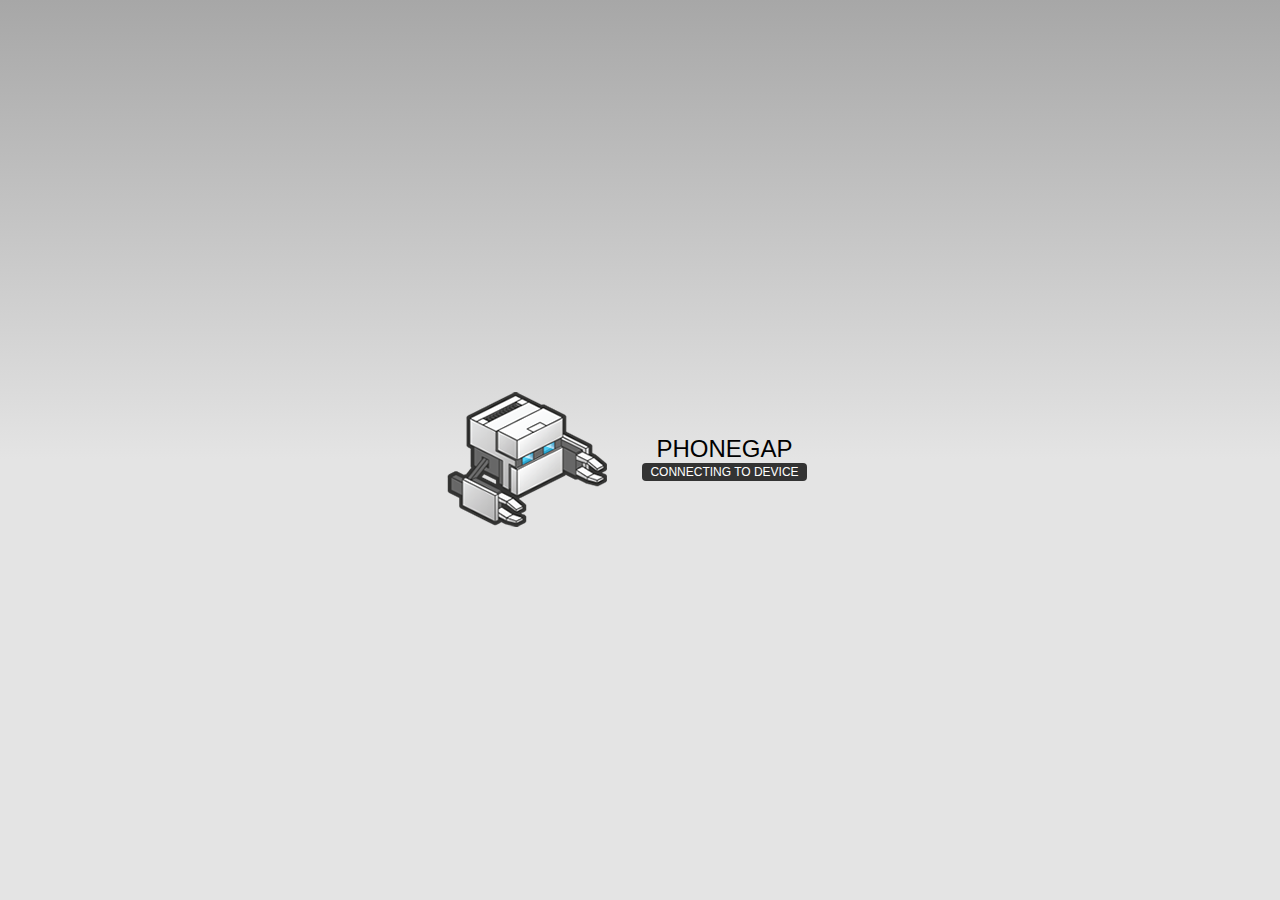
==== index.html @ 89493927 "libre" ====
<!DOCTYPE html>
<!--
    Copyright (c) 2012-2014 Adobe Systems Incorporated. All rights reserved.

    Licensed to the Apache Software Foundation (ASF) under one
    or more contributor license agreements.  See the NOTICE file
    distributed with this work for additional information
    regarding copyright ownership.  The ASF licenses this file
    to you under the Apache License, Version 2.0 (the
    "License"); you may not use this file except in compliance
    with the License.  You may obtain a copy of the License at

    http://www.apache.org/licenses/LICENSE-2.0

    Unless required by applicable law or agreed to in writing,
    software distributed under the License is distributed on an
    "AS IS" BASIS, WITHOUT WARRANTIES OR CONDITIONS OF ANY
     KIND, either express or implied.  See the License for the
    specific language governing permissions and limitations
    under the License.
-->
<html>
    <head>
        <meta charset="utf-8" />
        <meta name="format-detection" content="telephone=no" />
        <meta name="msapplication-tap-highlight" content="no" />
        <!-- WARNING: for iOS 7, remove the width=device-width and height=device-height attributes. See https://issues.apache.org/jira/browse/CB-4323 -->
        <meta name="viewport" content="user-scalable=no, initial-scale=1, maximum-scale=1, minimum-scale=1, width=device-width, height=device-height, target-densitydpi=device-dpi" />
        <link rel="stylesheet" type="text/css" href="css/index.css" />
        <title>Hello World</title>
    </head>
    <body>
        <div class="app">
            <h1>PhoneGap</h1>
            <div id="deviceready" class="blink">
                <p class="event listening">Connecting to Device</p>
                <p class="event received">Device is Ready</p>
            </div>
        </div>
        <script type="text/javascript" src="cordova.js"></script>
        <script type="text/javascript" src="js/index.js"></script>
        <script type="text/javascript">
            app.initialize();
        </script>
    </body>
</html>
---- css/index.css ----
/*
 * Licensed to the Apache Software Foundation (ASF) under one
 * or more contributor license agreements.  See the NOTICE file
 * distributed with this work for additional information
 * regarding copyright ownership.  The ASF licenses this file
 * to you under the Apache License, Version 2.0 (the
 * "License"); you may not use this file except in compliance
 * with the License.  You may obtain a copy of the License at
 *
 * http://www.apache.org/licenses/LICENSE-2.0
 *
 * Unless required by applicable law or agreed to in writing,
 * software distributed under the License is distributed on an
 * "AS IS" BASIS, WITHOUT WARRANTIES OR CONDITIONS OF ANY
 * KIND, either express or implied.  See the License for the
 * specific language governing permissions and limitations
 * under the License.
 */
* {
    -webkit-tap-highlight-color: rgba(0,0,0,0); /* make transparent link selection, adjust last value opacity 0 to 1.0 */
}

body {
    -webkit-touch-callout: none;                /* prevent callout to copy image, etc when tap to hold */
    -webkit-text-size-adjust: none;             /* prevent webkit from resizing text to fit */
    -webkit-user-select: none;                  /* prevent copy paste, to allow, change 'none' to 'text' */
    background-color:#E4E4E4;
    background-image:linear-gradient(top, #A7A7A7 0%, #E4E4E4 51%);
    background-image:-webkit-linear-gradient(top, #A7A7A7 0%, #E4E4E4 51%);
    background-image:-ms-linear-gradient(top, #A7A7A7 0%, #E4E4E4 51%);
    background-image:-webkit-gradient(
        linear,
        left top,
        left bottom,
        color-stop(0, #A7A7A7),
        color-stop(0.51, #E4E4E4)
    );
    background-attachment:fixed;
    font-family:'HelveticaNeue-Light', 'HelveticaNeue', Helvetica, Arial, sans-serif;
    font-size:12px;
    height:100%;
    margin:0px;
    padding:0px;
    text-transform:uppercase;
    width:100%;
}

/* Portrait layout (default) */
.app {
    background:url(../img/logo.png) no-repeat center top; /* 170px x 200px */
    position:absolute;             /* position in the center of the screen */
    left:50%;
    top:50%;
    height:50px;                   /* text area height */
    width:225px;                   /* text area width */
    text-align:center;
    padding:180px 0px 0px 0px;     /* image height is 200px (bottom 20px are overlapped with text) */
    margin:-115px 0px 0px -112px;  /* offset vertical: half of image height and text area height */
                                   /* offset horizontal: half of text area width */
}

/* Landscape layout (with min-width) */
@media screen and (min-aspect-ratio: 1/1) and (min-width:400px) {
    .app {
        background-position:left center;
        padding:75px 0px 75px 170px;  /* padding-top + padding-bottom + text area = image height */
        margin:-90px 0px 0px -198px;  /* offset vertical: half of image height */
                                      /* offset horizontal: half of image width and text area width */
    }
}

h1 {
    font-size:24px;
    font-weight:normal;
    margin:0px;
    overflow:visible;
    padding:0px;
    text-align:center;
}

.event {
    border-radius:4px;
    -webkit-border-radius:4px;
    color:#FFFFFF;
    font-size:12px;
    margin:0px 30px;
    padding:2px 0px;
}

.event.listening {
    background-color:#333333;
    display:block;
}

.event.received {
    background-color:#4B946A;
    display:none;
}

@keyframes fade {
    from { opacity: 1.0; }
    50% { opacity: 0.4; }
    to { opacity: 1.0; }
}
 
@-webkit-keyframes fade {
    from { opacity: 1.0; }
    50% { opacity: 0.4; }
    to { opacity: 1.0; }
}
 
.blink {
    animation:fade 3000ms infinite;
    -webkit-animation:fade 3000ms infinite;
}
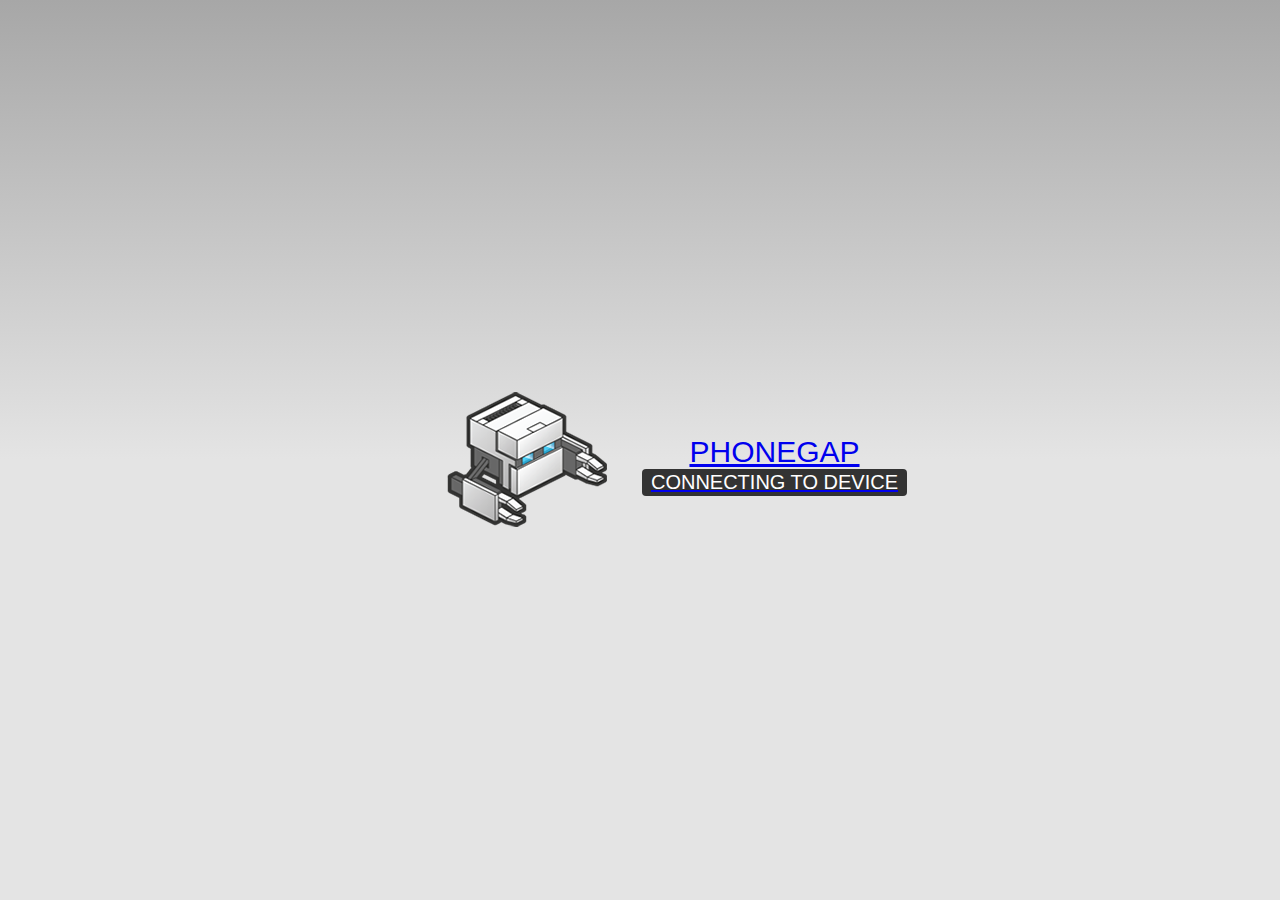
==== commit 53eb5446: "lista1" ====
--- a/index.html
+++ b/index.html
@@ -27,15 +27,17 @@
         <!-- WARNING: for iOS 7, remove the width=device-width and height=device-height attributes. See https://issues.apache.org/jira/browse/CB-4323 -->
         <meta name="viewport" content="user-scalable=no, initial-scale=1, maximum-scale=1, minimum-scale=1, width=device-width, height=device-height, target-densitydpi=device-dpi" />
         <link rel="stylesheet" type="text/css" href="css/index.css" />
-        <title>Hello World</title>
+        <title>Hola Alejandro</title>
     </head>
     <body>
         <div class="app">
+		<a href="lista.html">
             <h1>PhoneGap</h1>
             <div id="deviceready" class="blink">
                 <p class="event listening">Connecting to Device</p>
-                <p class="event received">Device is Ready</p>
+                <p class="event received">Todo listo Alex</p>
             </div>
+		</a>
         </div>
         <script type="text/javascript" src="cordova.js"></script>
         <script type="text/javascript" src="js/index.js"></script>
--- a/css/index.css
+++ b/css/index.css
@@ -37,7 +37,7 @@
     );
     background-attachment:fixed;
     font-family:'HelveticaNeue-Light', 'HelveticaNeue', Helvetica, Arial, sans-serif;
-    font-size:12px;
+    font-size:20px;
     height:100%;
     margin:0px;
     padding:0px;
@@ -52,7 +52,7 @@
     left:50%;
     top:50%;
     height:50px;                   /* text area height */
-    width:225px;                   /* text area width */
+    width:325px;                   /* text area width */
     text-align:center;
     padding:180px 0px 0px 0px;     /* image height is 200px (bottom 20px are overlapped with text) */
     margin:-115px 0px 0px -112px;  /* offset vertical: half of image height and text area height */
@@ -70,7 +70,7 @@
 }
 
 h1 {
-    font-size:24px;
+    font-size:30px;
     font-weight:normal;
     margin:0px;
     overflow:visible;
@@ -82,7 +82,7 @@
     border-radius:4px;
     -webkit-border-radius:4px;
     color:#FFFFFF;
-    font-size:12px;
+    font-size:20px;
     margin:0px 30px;
     padding:2px 0px;
 }
@@ -113,3 +113,130 @@
     animation:fade 3000ms infinite;
     -webkit-animation:fade 3000ms infinite;
 }
+#header {
+	position:absolute;
+	top:0; left:0;
+	width:100%;
+	height:45px;
+	line-height:45px;
+	background: rgba(60,152,195,1);
+	background: -moz-linear-gradient(top, rgba(60,152,195,1) 0%, rgba(48,123,158,1) 100%);
+	background: -webkit-gradient(left top, left bottom, color-stop(0%, rgba(60,152,195,1)), color-stop(100%, rgba(48,123,158,1)));
+	background: -webkit-linear-gradient(top, rgba(60,152,195,1) 0%, rgba(48,123,158,1) 100%);
+	background: -o-linear-gradient(top, rgba(60,152,195,1) 0%, rgba(48,123,158,1) 100%);
+	background: -ms-linear-gradient(top, rgba(60,152,195,1) 0%, rgba(48,123,158,1) 100%);
+	background: linear-gradient(to bottom, rgba(60,152,195,1) 0%, rgba(48,123,158,1) 100%);
+	filter: progid:DXImageTransform.Microsoft.gradient( startColorstr='#3c98c3', endColorstr='#307b9e', GradientType=0 );
+	padding:0;
+	color:#eee;
+	font-size:20px;
+	text-align:center
+}
+
+#footer {
+	position:absolute;
+	bottom:0; left:0;
+	width:100%;
+	height:48px;
+	background: rgba(254,254,254,1);
+	background: -moz-linear-gradient(top, rgba(254,254,254,1) 0%, rgba(226,226,226,1) 100%);
+	background: -webkit-gradient(left top, left bottom, color-stop(0%, rgba(254,254,254,1)), color-stop(100%, rgba(226,226,226,1)));
+	background: -webkit-linear-gradient(top, rgba(254,254,254,1) 0%, rgba(226,226,226,1) 100%);
+	background: -o-linear-gradient(top, rgba(254,254,254,1) 0%, rgba(226,226,226,1) 100%);
+	background: -ms-linear-gradient(top, rgba(254,254,254,1) 0%, rgba(226,226,226,1) 100%);
+	background: linear-gradient(to bottom, rgba(254,254,254,1) 0%, rgba(226,226,226,1) 100%);
+	filter: progid:DXImageTransform.Microsoft.gradient( startColorstr='#fefefe', endColorstr='#e2e2e2', GradientType=0 );
+	padding:0
+}
+
+#wrapper {
+	position:absolute; z-index:1;
+	top:45px; bottom:48px; left:-9999px;
+	width:100%;
+	background:#aaa;
+	background-image:url('../img/fondo.jpg');
+	overflow:auto
+}
+
+#scroller {
+	position:absolute; z-index:1;
+/*	-webkit-touch-callout:none;*/
+	-webkit-tap-highlight-color:rgba(0,0,0,0);
+	width:100%;
+	padding:0
+}
+
+#scroller ul {
+	list-style:none;
+	padding:0;
+	margin:0;
+	width:100%;
+	text-align:left
+}
+
+#scroller li {
+	padding:0 10px;
+	height:40px;
+	line-height:40px;
+	border-bottom:1px solid #ccc;
+	border-top:1px solid #fff;
+	background-color:#fafafa;
+	font-size:14px
+}
+
+#myFrame {
+	position:absolute;
+	top:0; 
+	left:0
+}
+
+#pullDown, #pullUp {
+	background:#fff;
+	height:40px;
+	line-height:40px;
+	padding:5px 10px;
+	border-bottom:1px solid #ccc;
+	font-weight:bold;
+	font-size:14px;
+	color:#888
+}
+
+#pullDown .pullDownIcon, #pullUp .pullUpIcon  {
+	display:block; float:left;
+	width:40px; height:40px;
+	background:url(../img/pull-icon@2x.png) 0 0 no-repeat;
+	-webkit-background-size:40px 80px; background-size:40px 80px;
+	-webkit-transition-property:-webkit-transform;
+	-webkit-transition-duration:250ms
+}
+
+#pullDown .pullDownIcon {
+	-webkit-transform:rotate(0deg) translateZ(0);
+}
+
+#pullUp .pullUpIcon  {
+	-webkit-transform:rotate(-180deg) translateZ(0);
+}
+
+#pullDown.flip .pullDownIcon {
+	-webkit-transform:rotate(-180deg) translateZ(0);
+}
+
+#pullUp.flip .pullUpIcon {
+	-webkit-transform:rotate(0deg) translateZ(0);
+}
+
+#pullDown.loading .pullDownIcon, #pullUp.loading .pullUpIcon {
+	background-position:0 100%;
+	-webkit-transform:rotate(0deg) translateZ(0);
+	-webkit-transition-duration:0ms;
+	-webkit-animation-name:loading;
+	-webkit-animation-duration:2s;
+	-webkit-animation-iteration-count:infinite;
+	-webkit-animation-timing-function:linear
+}
+
+@-webkit-keyframes loading {
+	from { -webkit-transform:rotate(0deg) translateZ(0); }
+	to { -webkit-transform:rotate(360deg) translateZ(0); }
+}
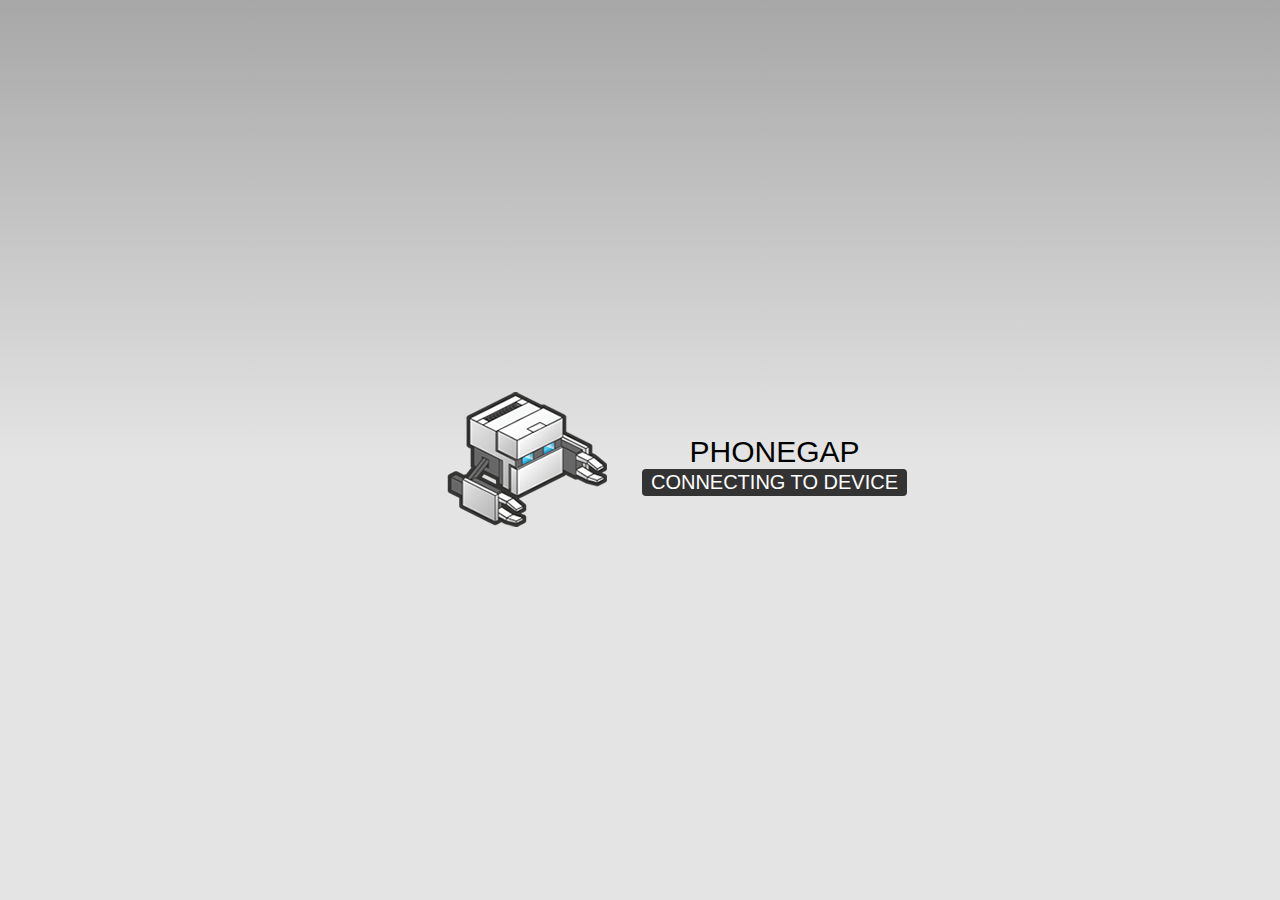
==== commit 2375553a: "Ajax" ====
--- a/index.html
+++ b/index.html
@@ -31,13 +31,15 @@
     </head>
     <body>
         <div class="app">
-		<a href="lista.html">
             <h1>PhoneGap</h1>
-            <div id="deviceready" class="blink">
+            <div id="deviceready" class="blink" onclick="location.href='lista.html'">
                 <p class="event listening">Connecting to Device</p>
-                <p class="event received">Todo listo Alex</p>
+                <p class="event received">Todo listo Alex. Ver LISTA</p>
             </div>
-		</a>
+			<br><br>
+			<div id="deviceready" class="blink" onclick="location.href='cars.html'">
+                <p class="event received">Ver AJAX</p>
+            </div>
         </div>
         <script type="text/javascript" src="cordova.js"></script>
         <script type="text/javascript" src="js/index.js"></script>
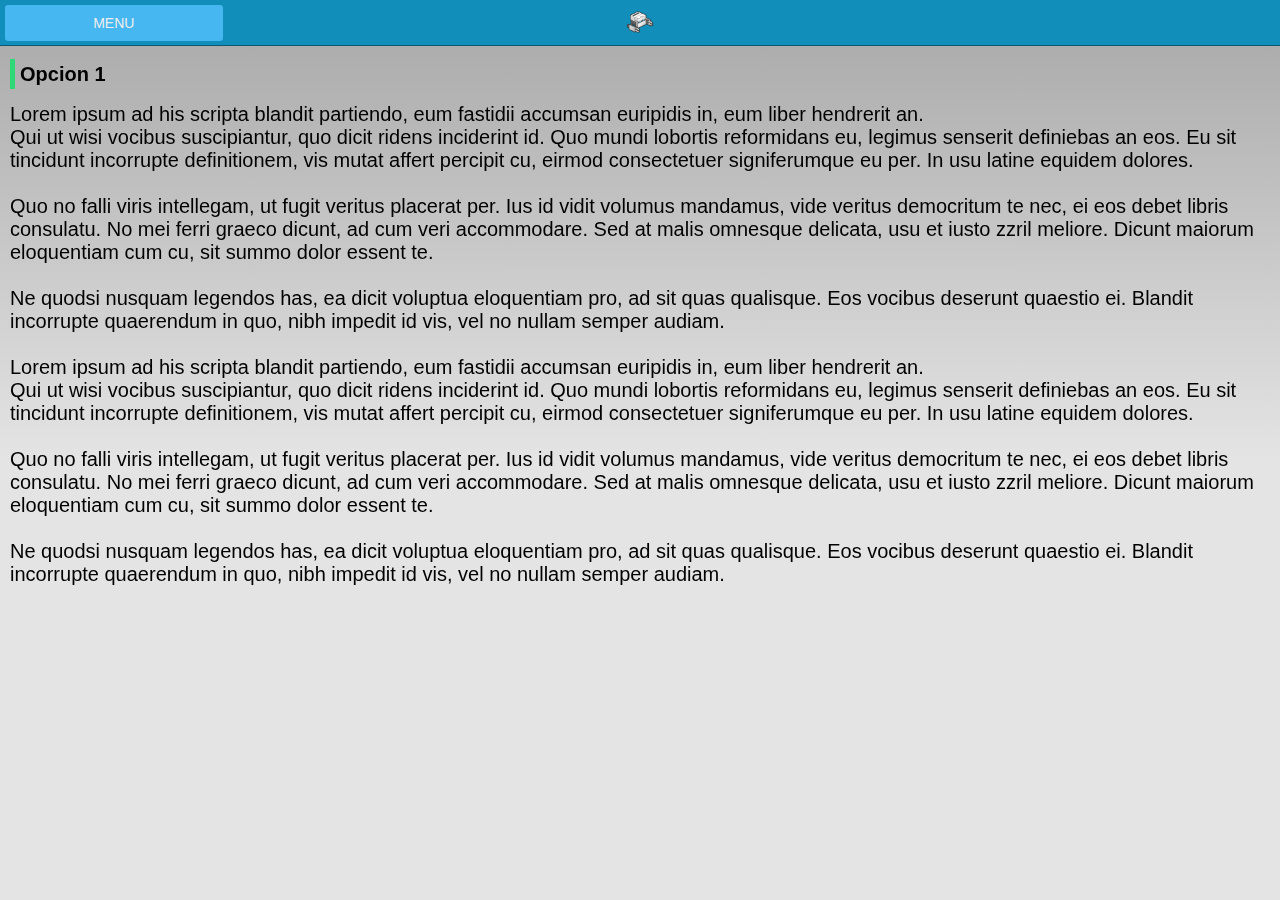
==== commit 82ff3e4f: "con menu" ====
--- a/index.html
+++ b/index.html
@@ -30,18 +30,27 @@
         <title>Hola Alejandro</title>
     </head>
     <body>
-        <div class="app">
-            <h1>PhoneGap</h1>
-            <div id="deviceready" class="blink" onclick="location.href='lista.html'">
-                <p class="event listening">Connecting to Device</p>
-                <p class="event received">Todo listo Alex. Ver LISTA</p>
-            </div>
-			<br><br>
-			<div id="deviceready" class="blink" onclick="location.href='cars.html'">
-                <p class="event received">Ver AJAX</p>
-            </div>
-        </div>
+	<div class="app">
+		<div id="menuprincipal">
+			<div id="wrapperMenu">
+				<div class="scroller">
+					<div id="contenidoMenu"></div>
+				</div>
+			</div>
+		</div>
+		<div id="cuerpo">
+	        <div id="header"><a href="javascript:menu('menu');"><div class="btn">MENU</div></a><img class="logo" src="img/logo.png" /></div>
+			<div id="wrapper">
+				<div class="scroller">
+					<div id="contenidoCuerpo"></div>
+				</div>
+			</div>
+		</div>
+       </div>
+	   <script type="text/javascript" src="js/jquery.js"></script>
         <script type="text/javascript" src="cordova.js"></script>
+		 <script type="text/javascript" src="js/fastclick.js"></script>
+        <script type="text/javascript" src="js/iscroll.js"></script>
         <script type="text/javascript" src="js/index.js"></script>
         <script type="text/javascript">
             app.initialize();
--- a/css/index.css
+++ b/css/index.css
@@ -1,27 +1,67 @@
-/*
- * Licensed to the Apache Software Foundation (ASF) under one
- * or more contributor license agreements.  See the NOTICE file
- * distributed with this work for additional information
- * regarding copyright ownership.  The ASF licenses this file
- * to you under the Apache License, Version 2.0 (the
- * "License"); you may not use this file except in compliance
- * with the License.  You may obtain a copy of the License at
- *
- * http://www.apache.org/licenses/LICENSE-2.0
- *
- * Unless required by applicable law or agreed to in writing,
- * software distributed under the License is distributed on an
- * "AS IS" BASIS, WITHOUT WARRANTIES OR CONDITIONS OF ANY
- * KIND, either express or implied.  See the License for the
- * specific language governing permissions and limitations
- * under the License.
- */
 * {
-    -webkit-tap-highlight-color: rgba(0,0,0,0); /* make transparent link selection, adjust last value opacity 0 to 1.0 */
+    -webkit-user-select: none;
 }
 
 body {
-    -webkit-touch-callout: none;                /* prevent callout to copy image, etc when tap to hold */
+    font-family:'HelveticaNeue-Light', 'HelveticaNeue', Helvetica, Arial, sans-serif;
+    font-size:14px;
+    height:100%;
+    width:100%;
+    padding:0;
+	margin:0;
+	border:0;
+	position: fixed;
+}
+
+a {
+    color: inherit;
+    text-decoration: none;
+    -webkit-touch-callout: none;
+    -webkit-tap-highlight-color: rgba(0, 0, 0, 0);
+}
+
+/*Inicio estilos de la cabecera*/
+#header {
+	position:absolute; z-index:2;
+	top:0; left:0;
+	width:100%;
+	background: #118eba;
+	border-bottom: 1px solid #0e5771;
+	padding:0;
+	color:#eee;
+	font-size:14px;
+	line-height: 45px;
+	text-align:center;
+	height: 45px;
+}
+
+#header .btn {
+    position: absolute;
+    top: 5px;
+    left: 5px;
+    width:17%;
+    line-height: 36px;
+    background-color:#46b7f1;
+	-webkit-border-radius: 3px;
+	-moz-border-radius: 3px;
+	border-radius: 3px;
+}
+
+#header .btn:active {
+    background-color:#0f6f91;
+}
+
+.logo{
+	height:32px; 
+	width:auto; 
+	margin-top:6px
+}
+/*Fin estilos de la cabecera*/
+
+/*Inicio estilo del cuerpo*/
+#cuerpo{
+	position:absolute;
+	-webkit-touch-callout: none;                /* prevent callout to copy image, etc when tap to hold */
     -webkit-text-size-adjust: none;             /* prevent webkit from resizing text to fit */
     -webkit-user-select: none;                  /* prevent copy paste, to allow, change 'none' to 'text' */
     background-color:#E4E4E4;
@@ -41,122 +81,165 @@
     height:100%;
     margin:0px;
     padding:0px;
-    text-transform:uppercase;
     width:100%;
-}
-
-/* Portrait layout (default) */
-.app {
-    background:url(../img/logo.png) no-repeat center top; /* 170px x 200px */
-    position:absolute;             /* position in the center of the screen */
-    left:50%;
-    top:50%;
-    height:50px;                   /* text area height */
-    width:325px;                   /* text area width */
-    text-align:center;
-    padding:180px 0px 0px 0px;     /* image height is 200px (bottom 20px are overlapped with text) */
-    margin:-115px 0px 0px -112px;  /* offset vertical: half of image height and text area height */
-                                   /* offset horizontal: half of text area width */
-}
-
-/* Landscape layout (with min-width) */
-@media screen and (min-aspect-ratio: 1/1) and (min-width:400px) {
-    .app {
-        background-position:left center;
-        padding:75px 0px 75px 170px;  /* padding-top + padding-bottom + text area = image height */
-        margin:-90px 0px 0px -198px;  /* offset vertical: half of image height */
-                                      /* offset horizontal: half of image width and text area width */
-    }
-}
-
-h1 {
-    font-size:30px;
-    font-weight:normal;
-    margin:0px;
-    overflow:visible;
-    padding:0px;
-    text-align:center;
-}
-
-.event {
-    border-radius:4px;
-    -webkit-border-radius:4px;
-    color:#FFFFFF;
-    font-size:20px;
-    margin:0px 30px;
-    padding:2px 0px;
-}
-
-.event.listening {
-    background-color:#333333;
-    display:block;
-}
-
-.event.received {
-    background-color:#4B946A;
-    display:none;
-}
-
-@keyframes fade {
-    from { opacity: 1.0; }
-    50% { opacity: 0.4; }
-    to { opacity: 1.0; }
+	position: absolute;
+}
+
+#cuerpo h1{
+	font-size:20px;
+	line-height:30px
+}
+
+.borde-h1{
+	width:5px;
+	float:left;
+	height:30px;
+	margin-right:5px
+}
+
+#contenidoCuerpo{
+	margin:10px
+}
+/*Final estilos del cuerpo*/
+
+/*Inicio estilos del menu principal*/
+#menuprincipal{
+	background:url(../img/fondo.jpg) repeat;
+	position:absolute;
+	width: 80%;
+	height: 100%;
+}
+
+#wrapperMenu {
+	position:absolute; z-index:1;
+	top:0;
+	bottom:0; left:0;
+	height:100%;
+	width:100%;
+	overflow:auto;
+}
+
+.borde-menu{
+	width:5px;
+	float:left;
+	left:0px;
+	height:100%;
+	margin-right:10px
+}
+
+.color1{
+	background:#2ed877;
+}
+
+.color2{
+	background:#3398dc;
+}
+
+.color3{
+	background:#f4c601;
+}
+
+.color4{
+	background:#fa5039;
+}
+
+.color5{
+	background:#f9870b;
+}
+
+.color6{
+	background:#00c8a4;
+}
+/*Fin del estilo del menu principal*/
+
+/*Inicio estilos de las capas internas de los iscroll, tanto cuerpo como menu*/
+.scroller {
+	position:absolute; z-index:1;
+	width:100%;
+	padding:0;
+}
+
+.scroller ul {
+	list-style:none;
+	padding:0;
+	margin:0;
+	width:100%;
+	text-align:left;
+}
+
+.scroller li:first-child {
+	padding:0 10px;
+	border-bottom:1px solid #202328;
+	border-top:1px solid #202529;
+	background-color:#202529;
+	height:44px;
+	line-height:44px;
+	font-size:14px;
+	text-align:center;
+}
+
+.scroller li {
+	border-bottom:1px solid #202328;
+	border-top:1px solid #202529;
+	background-color:#181c1f;
+	height:88px;
+	color:#fff
+}
+
+
+.li-menu-activo{
+	background-color:#323a40 !important;
+}
+
+.scroller li a{
+	width:100%;
+	text-decoration: none;
+}
+
+.scroller li .opcion{
+	width:100%;
+	padding-top:20px;
+	font-size:16px;
+	text-shadow: 0 1px #000;
+}
+
+.scroller li .descripcion{
+	width:100%; 
+	padding-top:10px;
+	color:#6e7679;
+	font-size:12px;
+	text-shadow: 0 1px #000;
+	padding-bottom:25px
+}
+/*Fin estilos de las capas internas de los iscroll, tanto cuerpo como menu*/
+
+/*Inicio c—digo de posici—n y transici—n de las p‡ginas*/
+.page {
+    position: absolute;
+    top: 0;
+    left: 0;
+    width: 100%;
+    height: 100%;
+    -webkit-transform: translate3d(0, 0, 0);
+    transform: translate3d(0, 0, 0);
 }
  
-@-webkit-keyframes fade {
-    from { opacity: 1.0; }
-    50% { opacity: 0.4; }
-    to { opacity: 1.0; }
+.page.center {
+    -webkit-transform: translate3d(0, 0, 0);
+    transform: translate3d(0, 0, 0);
+}
+
+.page.right {
+    -webkit-transform: translate3d(80%, 0, 0);
+    transform: translate3d(80%, 0, 0);
 }
  
-.blink {
-    animation:fade 3000ms infinite;
-    -webkit-animation:fade 3000ms infinite;
-}
-#header {
-	position:absolute;
-	top:0; left:0;
-	width:100%;
-	height:45px;
-	line-height:45px;
-	background: rgba(60,152,195,1);
-	background: -moz-linear-gradient(top, rgba(60,152,195,1) 0%, rgba(48,123,158,1) 100%);
-	background: -webkit-gradient(left top, left bottom, color-stop(0%, rgba(60,152,195,1)), color-stop(100%, rgba(48,123,158,1)));
-	background: -webkit-linear-gradient(top, rgba(60,152,195,1) 0%, rgba(48,123,158,1) 100%);
-	background: -o-linear-gradient(top, rgba(60,152,195,1) 0%, rgba(48,123,158,1) 100%);
-	background: -ms-linear-gradient(top, rgba(60,152,195,1) 0%, rgba(48,123,158,1) 100%);
-	background: linear-gradient(to bottom, rgba(60,152,195,1) 0%, rgba(48,123,158,1) 100%);
-	filter: progid:DXImageTransform.Microsoft.gradient( startColorstr='#3c98c3', endColorstr='#307b9e', GradientType=0 );
-	padding:0;
-	color:#eee;
-	font-size:20px;
-	text-align:center
-}
-
-#footer {
-	position:absolute;
-	bottom:0; left:0;
-	width:100%;
-	height:48px;
-	background: rgba(254,254,254,1);
-	background: -moz-linear-gradient(top, rgba(254,254,254,1) 0%, rgba(226,226,226,1) 100%);
-	background: -webkit-gradient(left top, left bottom, color-stop(0%, rgba(254,254,254,1)), color-stop(100%, rgba(226,226,226,1)));
-	background: -webkit-linear-gradient(top, rgba(254,254,254,1) 0%, rgba(226,226,226,1) 100%);
-	background: -o-linear-gradient(top, rgba(254,254,254,1) 0%, rgba(226,226,226,1) 100%);
-	background: -ms-linear-gradient(top, rgba(254,254,254,1) 0%, rgba(226,226,226,1) 100%);
-	background: linear-gradient(to bottom, rgba(254,254,254,1) 0%, rgba(226,226,226,1) 100%);
-	filter: progid:DXImageTransform.Microsoft.gradient( startColorstr='#fefefe', endColorstr='#e2e2e2', GradientType=0 );
-	padding:0
-}
-
-#wrapper {
-	position:absolute; z-index:1;
-	top:45px; bottom:48px; left:-9999px;
-	width:100%;
-	background:#aaa;
-	background-image:url('../img/fondo.jpg');
-	overflow:auto
-}
+.page.transition {
+    -webkit-transition-duration: .25s;
+    transition-duration: .25s;
+}
+/*Fin c—digo de posici—n y transici—n de las p‡ginas*/
+
 
 #scroller {
 	position:absolute; z-index:1;
@@ -239,4 +322,4 @@
 @-webkit-keyframes loading {
 	from { -webkit-transform:rotate(0deg) translateZ(0); }
 	to { -webkit-transform:rotate(360deg) translateZ(0); }
-}
+}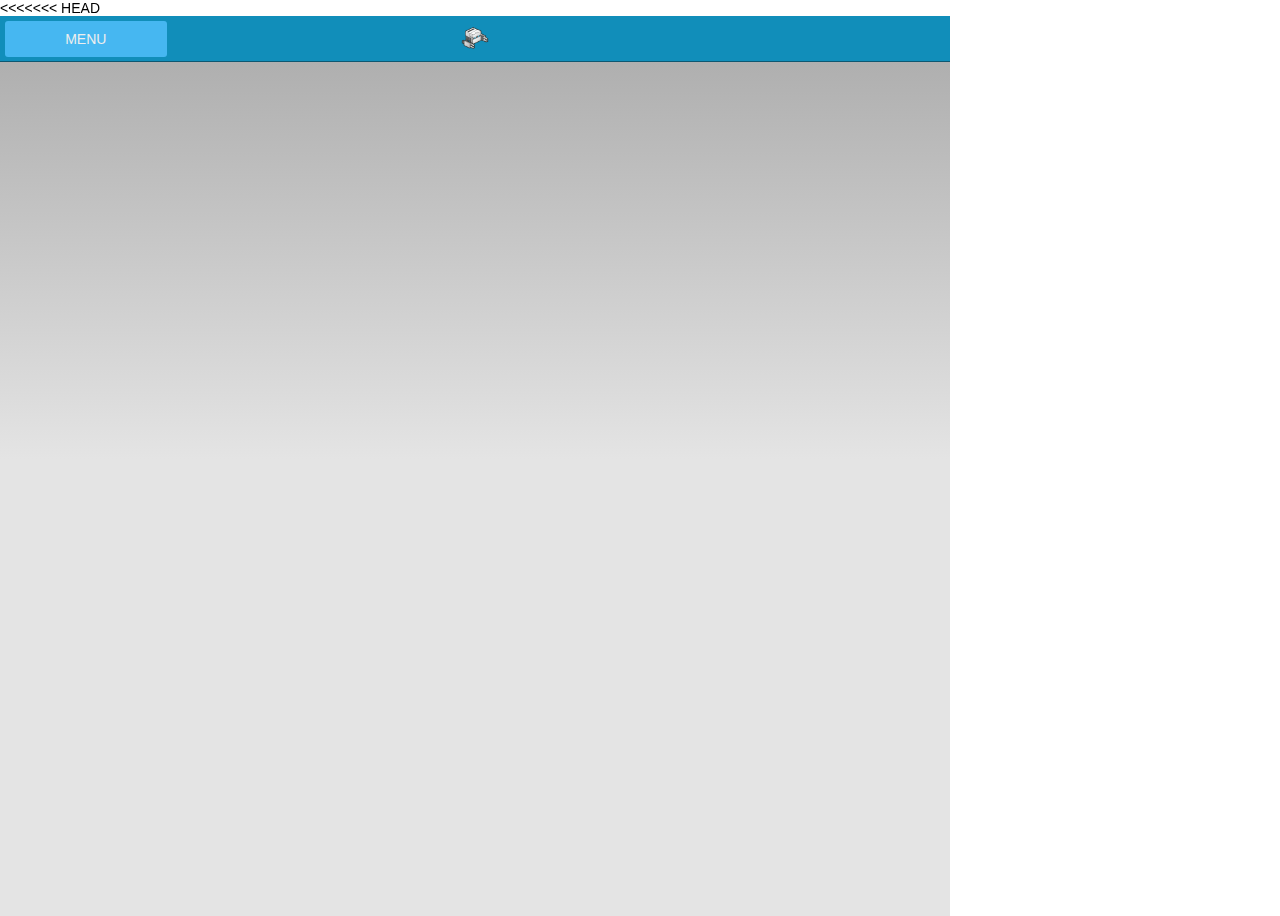
==== commit 849fc86b: "revert" ====
--- a/index.html
+++ b/index.html
@@ -30,6 +30,7 @@
         <title>Hola Alejandro</title>
     </head>
     <body>
+<<<<<<< HEAD
 	<div class="app">
 		<div id="menuprincipal">
 			<div id="wrapperMenu">
@@ -48,6 +49,17 @@
 		</div>
        </div>
 	   <script type="text/javascript" src="js/jquery.js"></script>
+=======
+        <div class="app">
+		<a href="lista.html">
+            <h1>PhoneGap</h1>
+            <div id="deviceready" class="blink">
+                <p class="event listening">Connecting to Device</p>
+                <p class="event received">Todo listo Alex</p>
+            </div>
+		</a>
+        </div>
+>>>>>>> parent of 2375553... Ajax
         <script type="text/javascript" src="cordova.js"></script>
 		 <script type="text/javascript" src="js/fastclick.js"></script>
         <script type="text/javascript" src="js/iscroll.js"></script>
--- a/css/index.css
+++ b/css/index.css
@@ -6,7 +6,7 @@
     font-family:'HelveticaNeue-Light', 'HelveticaNeue', Helvetica, Arial, sans-serif;
     font-size:14px;
     height:100%;
-    width:100%;
+    width:950px;
     padding:0;
 	margin:0;
 	border:0;
@@ -241,85 +241,3 @@
 /*Fin c—digo de posici—n y transici—n de las p‡ginas*/
 
 
-#scroller {
-	position:absolute; z-index:1;
-/*	-webkit-touch-callout:none;*/
-	-webkit-tap-highlight-color:rgba(0,0,0,0);
-	width:100%;
-	padding:0
-}
-
-#scroller ul {
-	list-style:none;
-	padding:0;
-	margin:0;
-	width:100%;
-	text-align:left
-}
-
-#scroller li {
-	padding:0 10px;
-	height:40px;
-	line-height:40px;
-	border-bottom:1px solid #ccc;
-	border-top:1px solid #fff;
-	background-color:#fafafa;
-	font-size:14px
-}
-
-#myFrame {
-	position:absolute;
-	top:0; 
-	left:0
-}
-
-#pullDown, #pullUp {
-	background:#fff;
-	height:40px;
-	line-height:40px;
-	padding:5px 10px;
-	border-bottom:1px solid #ccc;
-	font-weight:bold;
-	font-size:14px;
-	color:#888
-}
-
-#pullDown .pullDownIcon, #pullUp .pullUpIcon  {
-	display:block; float:left;
-	width:40px; height:40px;
-	background:url(../img/pull-icon@2x.png) 0 0 no-repeat;
-	-webkit-background-size:40px 80px; background-size:40px 80px;
-	-webkit-transition-property:-webkit-transform;
-	-webkit-transition-duration:250ms
-}
-
-#pullDown .pullDownIcon {
-	-webkit-transform:rotate(0deg) translateZ(0);
-}
-
-#pullUp .pullUpIcon  {
-	-webkit-transform:rotate(-180deg) translateZ(0);
-}
-
-#pullDown.flip .pullDownIcon {
-	-webkit-transform:rotate(-180deg) translateZ(0);
-}
-
-#pullUp.flip .pullUpIcon {
-	-webkit-transform:rotate(0deg) translateZ(0);
-}
-
-#pullDown.loading .pullDownIcon, #pullUp.loading .pullUpIcon {
-	background-position:0 100%;
-	-webkit-transform:rotate(0deg) translateZ(0);
-	-webkit-transition-duration:0ms;
-	-webkit-animation-name:loading;
-	-webkit-animation-duration:2s;
-	-webkit-animation-iteration-count:infinite;
-	-webkit-animation-timing-function:linear
-}
-
-@-webkit-keyframes loading {
-	from { -webkit-transform:rotate(0deg) translateZ(0); }
-	to { -webkit-transform:rotate(360deg) translateZ(0); }
-}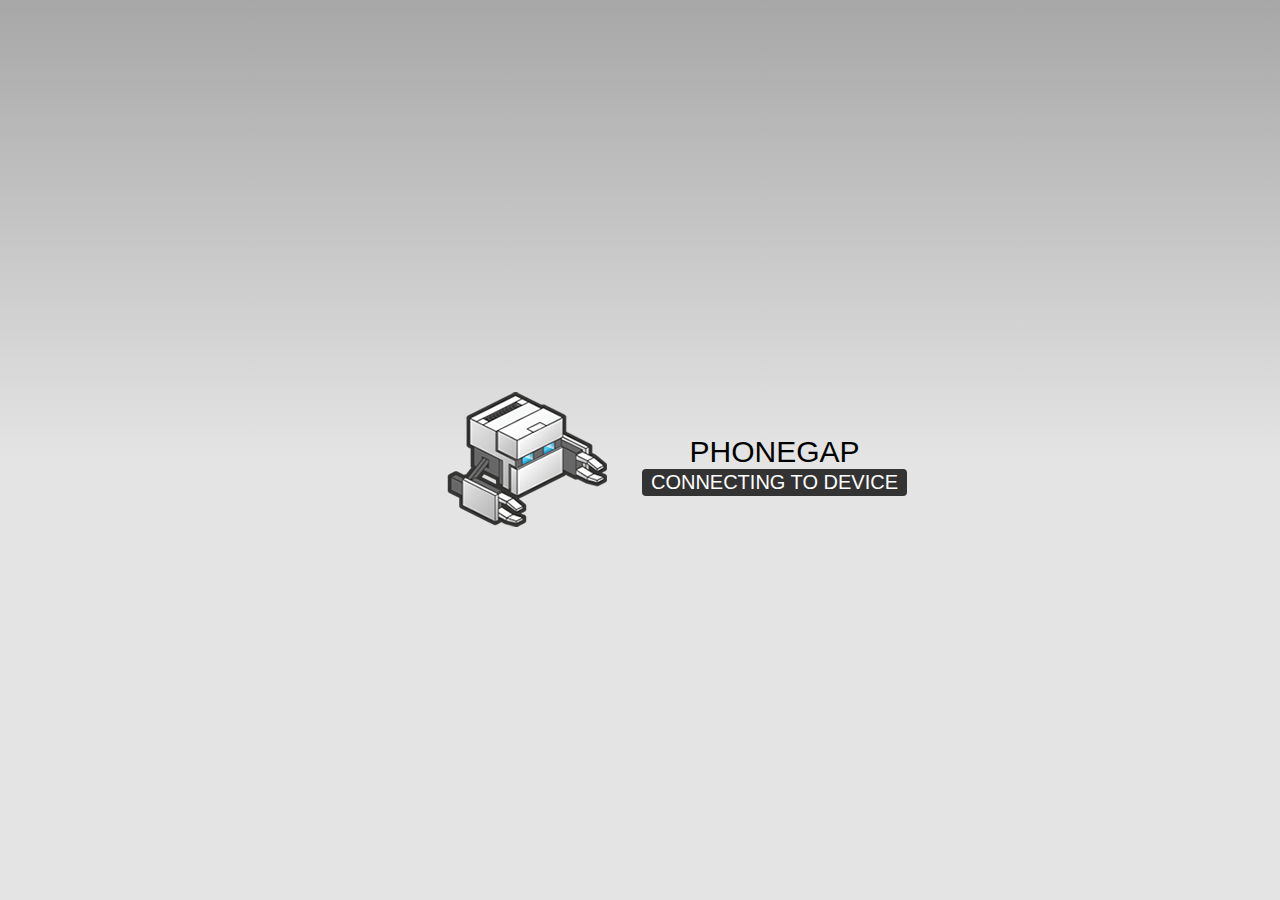
==== commit 943c0146: "sin menu y funciona" ====
--- a/index.html
+++ b/index.html
@@ -30,39 +30,18 @@
         <title>Hola Alejandro</title>
     </head>
     <body>
-<<<<<<< HEAD
-	<div class="app">
-		<div id="menuprincipal">
-			<div id="wrapperMenu">
-				<div class="scroller">
-					<div id="contenidoMenu"></div>
-				</div>
-			</div>
-		</div>
-		<div id="cuerpo">
-	        <div id="header"><a href="javascript:menu('menu');"><div class="btn">MENU</div></a><img class="logo" src="img/logo.png" /></div>
-			<div id="wrapper">
-				<div class="scroller">
-					<div id="contenidoCuerpo"></div>
-				</div>
-			</div>
-		</div>
-       </div>
-	   <script type="text/javascript" src="js/jquery.js"></script>
-=======
         <div class="app">
-		<a href="lista.html">
             <h1>PhoneGap</h1>
-            <div id="deviceready" class="blink">
+            <div id="deviceready" class="blink" onclick="location.href='lista.html'">
                 <p class="event listening">Connecting to Device</p>
-                <p class="event received">Todo listo Alex</p>
+                <p class="event received">Todo listo Alex. Ver LISTA</p>
             </div>
-		</a>
+			<br><br>
+			<div id="deviceready" class="blink" onclick="location.href='cars.html'">
+                <p class="event received">Ver AJAX</p>
+            </div>
         </div>
->>>>>>> parent of 2375553... Ajax
         <script type="text/javascript" src="cordova.js"></script>
-		 <script type="text/javascript" src="js/fastclick.js"></script>
-        <script type="text/javascript" src="js/iscroll.js"></script>
         <script type="text/javascript" src="js/index.js"></script>
         <script type="text/javascript">
             app.initialize();
--- a/css/index.css
+++ b/css/index.css
@@ -1,67 +1,27 @@
+/*
+ * Licensed to the Apache Software Foundation (ASF) under one
+ * or more contributor license agreements.  See the NOTICE file
+ * distributed with this work for additional information
+ * regarding copyright ownership.  The ASF licenses this file
+ * to you under the Apache License, Version 2.0 (the
+ * "License"); you may not use this file except in compliance
+ * with the License.  You may obtain a copy of the License at
+ *
+ * http://www.apache.org/licenses/LICENSE-2.0
+ *
+ * Unless required by applicable law or agreed to in writing,
+ * software distributed under the License is distributed on an
+ * "AS IS" BASIS, WITHOUT WARRANTIES OR CONDITIONS OF ANY
+ * KIND, either express or implied.  See the License for the
+ * specific language governing permissions and limitations
+ * under the License.
+ */
 * {
-    -webkit-user-select: none;
+    -webkit-tap-highlight-color: rgba(0,0,0,0); /* make transparent link selection, adjust last value opacity 0 to 1.0 */
 }
 
 body {
-    font-family:'HelveticaNeue-Light', 'HelveticaNeue', Helvetica, Arial, sans-serif;
-    font-size:14px;
-    height:100%;
-    width:950px;
-    padding:0;
-	margin:0;
-	border:0;
-	position: fixed;
-}
-
-a {
-    color: inherit;
-    text-decoration: none;
-    -webkit-touch-callout: none;
-    -webkit-tap-highlight-color: rgba(0, 0, 0, 0);
-}
-
-/*Inicio estilos de la cabecera*/
-#header {
-	position:absolute; z-index:2;
-	top:0; left:0;
-	width:100%;
-	background: #118eba;
-	border-bottom: 1px solid #0e5771;
-	padding:0;
-	color:#eee;
-	font-size:14px;
-	line-height: 45px;
-	text-align:center;
-	height: 45px;
-}
-
-#header .btn {
-    position: absolute;
-    top: 5px;
-    left: 5px;
-    width:17%;
-    line-height: 36px;
-    background-color:#46b7f1;
-	-webkit-border-radius: 3px;
-	-moz-border-radius: 3px;
-	border-radius: 3px;
-}
-
-#header .btn:active {
-    background-color:#0f6f91;
-}
-
-.logo{
-	height:32px; 
-	width:auto; 
-	margin-top:6px
-}
-/*Fin estilos de la cabecera*/
-
-/*Inicio estilo del cuerpo*/
-#cuerpo{
-	position:absolute;
-	-webkit-touch-callout: none;                /* prevent callout to copy image, etc when tap to hold */
+    -webkit-touch-callout: none;                /* prevent callout to copy image, etc when tap to hold */
     -webkit-text-size-adjust: none;             /* prevent webkit from resizing text to fit */
     -webkit-user-select: none;                  /* prevent copy paste, to allow, change 'none' to 'text' */
     background-color:#E4E4E4;
@@ -81,163 +41,202 @@
     height:100%;
     margin:0px;
     padding:0px;
+    text-transform:uppercase;
     width:100%;
-	position: absolute;
-}
-
-#cuerpo h1{
+}
+
+/* Portrait layout (default) */
+.app {
+    background:url(../img/logo.png) no-repeat center top; /* 170px x 200px */
+    position:absolute;             /* position in the center of the screen */
+    left:50%;
+    top:50%;
+    height:50px;                   /* text area height */
+    width:325px;                   /* text area width */
+    text-align:center;
+    padding:180px 0px 0px 0px;     /* image height is 200px (bottom 20px are overlapped with text) */
+    margin:-115px 0px 0px -112px;  /* offset vertical: half of image height and text area height */
+                                   /* offset horizontal: half of text area width */
+}
+
+/* Landscape layout (with min-width) */
+@media screen and (min-aspect-ratio: 1/1) and (min-width:400px) {
+    .app {
+        background-position:left center;
+        padding:75px 0px 75px 170px;  /* padding-top + padding-bottom + text area = image height */
+        margin:-90px 0px 0px -198px;  /* offset vertical: half of image height */
+                                      /* offset horizontal: half of image width and text area width */
+    }
+}
+
+h1 {
+    font-size:30px;
+    font-weight:normal;
+    margin:0px;
+    overflow:visible;
+    padding:0px;
+    text-align:center;
+}
+
+.event {
+    border-radius:4px;
+    -webkit-border-radius:4px;
+    color:#FFFFFF;
+    font-size:20px;
+    margin:0px 30px;
+    padding:2px 0px;
+}
+
+.event.listening {
+    background-color:#333333;
+    display:block;
+}
+
+.event.received {
+    background-color:#4B946A;
+    display:none;
+}
+
+@keyframes fade {
+    from { opacity: 1.0; }
+    50% { opacity: 0.4; }
+    to { opacity: 1.0; }
+}
+ 
+@-webkit-keyframes fade {
+    from { opacity: 1.0; }
+    50% { opacity: 0.4; }
+    to { opacity: 1.0; }
+}
+ 
+.blink {
+    animation:fade 3000ms infinite;
+    -webkit-animation:fade 3000ms infinite;
+}
+#header {
+	position:absolute;
+	top:0; left:0;
+	width:100%;
+	height:45px;
+	line-height:45px;
+	background: rgba(60,152,195,1);
+	background: -moz-linear-gradient(top, rgba(60,152,195,1) 0%, rgba(48,123,158,1) 100%);
+	background: -webkit-gradient(left top, left bottom, color-stop(0%, rgba(60,152,195,1)), color-stop(100%, rgba(48,123,158,1)));
+	background: -webkit-linear-gradient(top, rgba(60,152,195,1) 0%, rgba(48,123,158,1) 100%);
+	background: -o-linear-gradient(top, rgba(60,152,195,1) 0%, rgba(48,123,158,1) 100%);
+	background: -ms-linear-gradient(top, rgba(60,152,195,1) 0%, rgba(48,123,158,1) 100%);
+	background: linear-gradient(to bottom, rgba(60,152,195,1) 0%, rgba(48,123,158,1) 100%);
+	filter: progid:DXImageTransform.Microsoft.gradient( startColorstr='#3c98c3', endColorstr='#307b9e', GradientType=0 );
+	padding:0;
+	color:#eee;
 	font-size:20px;
-	line-height:30px
-}
-
-.borde-h1{
-	width:5px;
-	float:left;
-	height:30px;
-	margin-right:5px
-}
-
-#contenidoCuerpo{
-	margin:10px
-}
-/*Final estilos del cuerpo*/
-
-/*Inicio estilos del menu principal*/
-#menuprincipal{
-	background:url(../img/fondo.jpg) repeat;
+	text-align:center
+}
+
+#footer {
 	position:absolute;
-	width: 80%;
-	height: 100%;
-}
-
-#wrapperMenu {
+	bottom:0; left:0;
+	width:100%;
+	height:48px;
+	background: rgba(254,254,254,1);
+	background: -moz-linear-gradient(top, rgba(254,254,254,1) 0%, rgba(226,226,226,1) 100%);
+	background: -webkit-gradient(left top, left bottom, color-stop(0%, rgba(254,254,254,1)), color-stop(100%, rgba(226,226,226,1)));
+	background: -webkit-linear-gradient(top, rgba(254,254,254,1) 0%, rgba(226,226,226,1) 100%);
+	background: -o-linear-gradient(top, rgba(254,254,254,1) 0%, rgba(226,226,226,1) 100%);
+	background: -ms-linear-gradient(top, rgba(254,254,254,1) 0%, rgba(226,226,226,1) 100%);
+	background: linear-gradient(to bottom, rgba(254,254,254,1) 0%, rgba(226,226,226,1) 100%);
+	filter: progid:DXImageTransform.Microsoft.gradient( startColorstr='#fefefe', endColorstr='#e2e2e2', GradientType=0 );
+	padding:0
+}
+
+#wrapper {
 	position:absolute; z-index:1;
-	top:0;
-	bottom:0; left:0;
-	height:100%;
-	width:100%;
-	overflow:auto;
-}
-
-.borde-menu{
-	width:5px;
-	float:left;
-	left:0px;
-	height:100%;
-	margin-right:10px
-}
-
-.color1{
-	background:#2ed877;
-}
-
-.color2{
-	background:#3398dc;
-}
-
-.color3{
-	background:#f4c601;
-}
-
-.color4{
-	background:#fa5039;
-}
-
-.color5{
-	background:#f9870b;
-}
-
-.color6{
-	background:#00c8a4;
-}
-/*Fin del estilo del menu principal*/
-
-/*Inicio estilos de las capas internas de los iscroll, tanto cuerpo como menu*/
-.scroller {
+	top:45px; bottom:48px; left:-9999px;
+	width:100%;
+	background:#aaa;
+	background-image:url('../img/fondo.jpg');
+	overflow:auto
+}
+
+#scroller {
 	position:absolute; z-index:1;
-	width:100%;
-	padding:0;
-}
-
-.scroller ul {
+/*	-webkit-touch-callout:none;*/
+	-webkit-tap-highlight-color:rgba(0,0,0,0);
+	width:100%;
+	padding:0
+}
+
+#scroller ul {
 	list-style:none;
 	padding:0;
 	margin:0;
 	width:100%;
-	text-align:left;
-}
-
-.scroller li:first-child {
+	text-align:left
+}
+
+#scroller li {
 	padding:0 10px;
-	border-bottom:1px solid #202328;
-	border-top:1px solid #202529;
-	background-color:#202529;
-	height:44px;
-	line-height:44px;
+	height:40px;
+	line-height:40px;
+	border-bottom:1px solid #ccc;
+	border-top:1px solid #fff;
+	background-color:#fafafa;
+	font-size:14px
+}
+
+#myFrame {
+	position:absolute;
+	top:0; 
+	left:0
+}
+
+#pullDown, #pullUp {
+	background:#fff;
+	height:40px;
+	line-height:40px;
+	padding:5px 10px;
+	border-bottom:1px solid #ccc;
+	font-weight:bold;
 	font-size:14px;
-	text-align:center;
-}
-
-.scroller li {
-	border-bottom:1px solid #202328;
-	border-top:1px solid #202529;
-	background-color:#181c1f;
-	height:88px;
-	color:#fff
-}
-
-
-.li-menu-activo{
-	background-color:#323a40 !important;
-}
-
-.scroller li a{
-	width:100%;
-	text-decoration: none;
-}
-
-.scroller li .opcion{
-	width:100%;
-	padding-top:20px;
-	font-size:16px;
-	text-shadow: 0 1px #000;
-}
-
-.scroller li .descripcion{
-	width:100%; 
-	padding-top:10px;
-	color:#6e7679;
-	font-size:12px;
-	text-shadow: 0 1px #000;
-	padding-bottom:25px
-}
-/*Fin estilos de las capas internas de los iscroll, tanto cuerpo como menu*/
-
-/*Inicio c—digo de posici—n y transici—n de las p‡ginas*/
-.page {
-    position: absolute;
-    top: 0;
-    left: 0;
-    width: 100%;
-    height: 100%;
-    -webkit-transform: translate3d(0, 0, 0);
-    transform: translate3d(0, 0, 0);
-}
- 
-.page.center {
-    -webkit-transform: translate3d(0, 0, 0);
-    transform: translate3d(0, 0, 0);
-}
-
-.page.right {
-    -webkit-transform: translate3d(80%, 0, 0);
-    transform: translate3d(80%, 0, 0);
-}
- 
-.page.transition {
-    -webkit-transition-duration: .25s;
-    transition-duration: .25s;
-}
-/*Fin c—digo de posici—n y transici—n de las p‡ginas*/
-
-
+	color:#888
+}
+
+#pullDown .pullDownIcon, #pullUp .pullUpIcon  {
+	display:block; float:left;
+	width:40px; height:40px;
+	background:url(../img/pull-icon@2x.png) 0 0 no-repeat;
+	-webkit-background-size:40px 80px; background-size:40px 80px;
+	-webkit-transition-property:-webkit-transform;
+	-webkit-transition-duration:250ms
+}
+
+#pullDown .pullDownIcon {
+	-webkit-transform:rotate(0deg) translateZ(0);
+}
+
+#pullUp .pullUpIcon  {
+	-webkit-transform:rotate(-180deg) translateZ(0);
+}
+
+#pullDown.flip .pullDownIcon {
+	-webkit-transform:rotate(-180deg) translateZ(0);
+}
+
+#pullUp.flip .pullUpIcon {
+	-webkit-transform:rotate(0deg) translateZ(0);
+}
+
+#pullDown.loading .pullDownIcon, #pullUp.loading .pullUpIcon {
+	background-position:0 100%;
+	-webkit-transform:rotate(0deg) translateZ(0);
+	-webkit-transition-duration:0ms;
+	-webkit-animation-name:loading;
+	-webkit-animation-duration:2s;
+	-webkit-animation-iteration-count:infinite;
+	-webkit-animation-timing-function:linear
+}
+
+@-webkit-keyframes loading {
+	from { -webkit-transform:rotate(0deg) translateZ(0); }
+	to { -webkit-transform:rotate(360deg) translateZ(0); }
+}
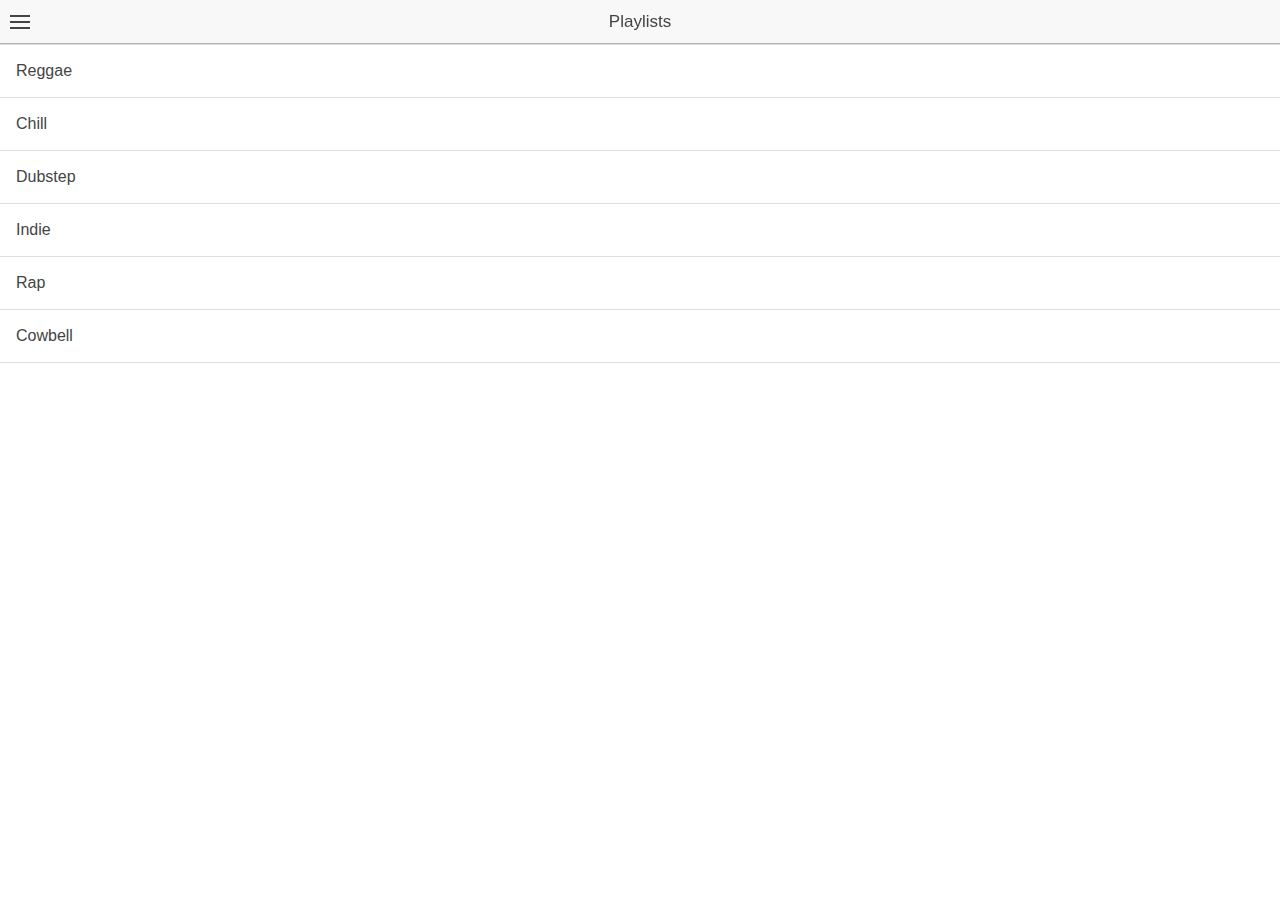
==== commit 3f7cf257: "con ionic" ====
--- a/index.html
+++ b/index.html
@@ -1,50 +1,29 @@
 <!DOCTYPE html>
-<!--
-    Copyright (c) 2012-2014 Adobe Systems Incorporated. All rights reserved.
+<html>
+  <head>
+    <meta charset="utf-8">
+    <meta name="viewport" content="initial-scale=1, maximum-scale=1, user-scalable=no, width=device-width">
+    <title></title>
 
-    Licensed to the Apache Software Foundation (ASF) under one
-    or more contributor license agreements.  See the NOTICE file
-    distributed with this work for additional information
-    regarding copyright ownership.  The ASF licenses this file
-    to you under the Apache License, Version 2.0 (the
-    "License"); you may not use this file except in compliance
-    with the License.  You may obtain a copy of the License at
+    <link href="lib/ionic/css/ionic.css" rel="stylesheet">
+    <link href="css/style.css" rel="stylesheet">
 
-    http://www.apache.org/licenses/LICENSE-2.0
+    <!-- IF using Sass (run gulp sass first), then uncomment below and remove the CSS includes above
+    <link href="css/ionic.app.css" rel="stylesheet">
+    -->
 
-    Unless required by applicable law or agreed to in writing,
-    software distributed under the License is distributed on an
-    "AS IS" BASIS, WITHOUT WARRANTIES OR CONDITIONS OF ANY
-     KIND, either express or implied.  See the License for the
-    specific language governing permissions and limitations
-    under the License.
--->
-<html>
-    <head>
-        <meta charset="utf-8" />
-        <meta name="format-detection" content="telephone=no" />
-        <meta name="msapplication-tap-highlight" content="no" />
-        <!-- WARNING: for iOS 7, remove the width=device-width and height=device-height attributes. See https://issues.apache.org/jira/browse/CB-4323 -->
-        <meta name="viewport" content="user-scalable=no, initial-scale=1, maximum-scale=1, minimum-scale=1, width=device-width, height=device-height, target-densitydpi=device-dpi" />
-        <link rel="stylesheet" type="text/css" href="css/index.css" />
-        <title>Hola Alejandro</title>
-    </head>
-    <body>
-        <div class="app">
-            <h1>PhoneGap</h1>
-            <div id="deviceready" class="blink" onclick="location.href='lista.html'">
-                <p class="event listening">Connecting to Device</p>
-                <p class="event received">Todo listo Alex. Ver LISTA</p>
-            </div>
-			<br><br>
-			<div id="deviceready" class="blink" onclick="location.href='cars.html'">
-                <p class="event received">Ver AJAX</p>
-            </div>
-        </div>
-        <script type="text/javascript" src="cordova.js"></script>
-        <script type="text/javascript" src="js/index.js"></script>
-        <script type="text/javascript">
-            app.initialize();
-        </script>
-    </body>
+    <!-- ionic/angularjs js -->
+    <script src="lib/ionic/js/ionic.bundle.js"></script>
+
+    <!-- cordova script (this will be a 404 during development) -->
+    <script src="cordova.js"></script>
+
+    <!-- your app's js -->
+    <script src="js/app.js"></script>
+    <script src="js/controllers.js"></script>
+  </head>
+
+  <body ng-app="starter">
+    <ion-nav-view></ion-nav-view>
+  </body>
 </html>
--- a/css/style.css
+++ b/css/style.css
@@ -0,0 +1 @@
+/* Empty. Add your own CSS if you like */
